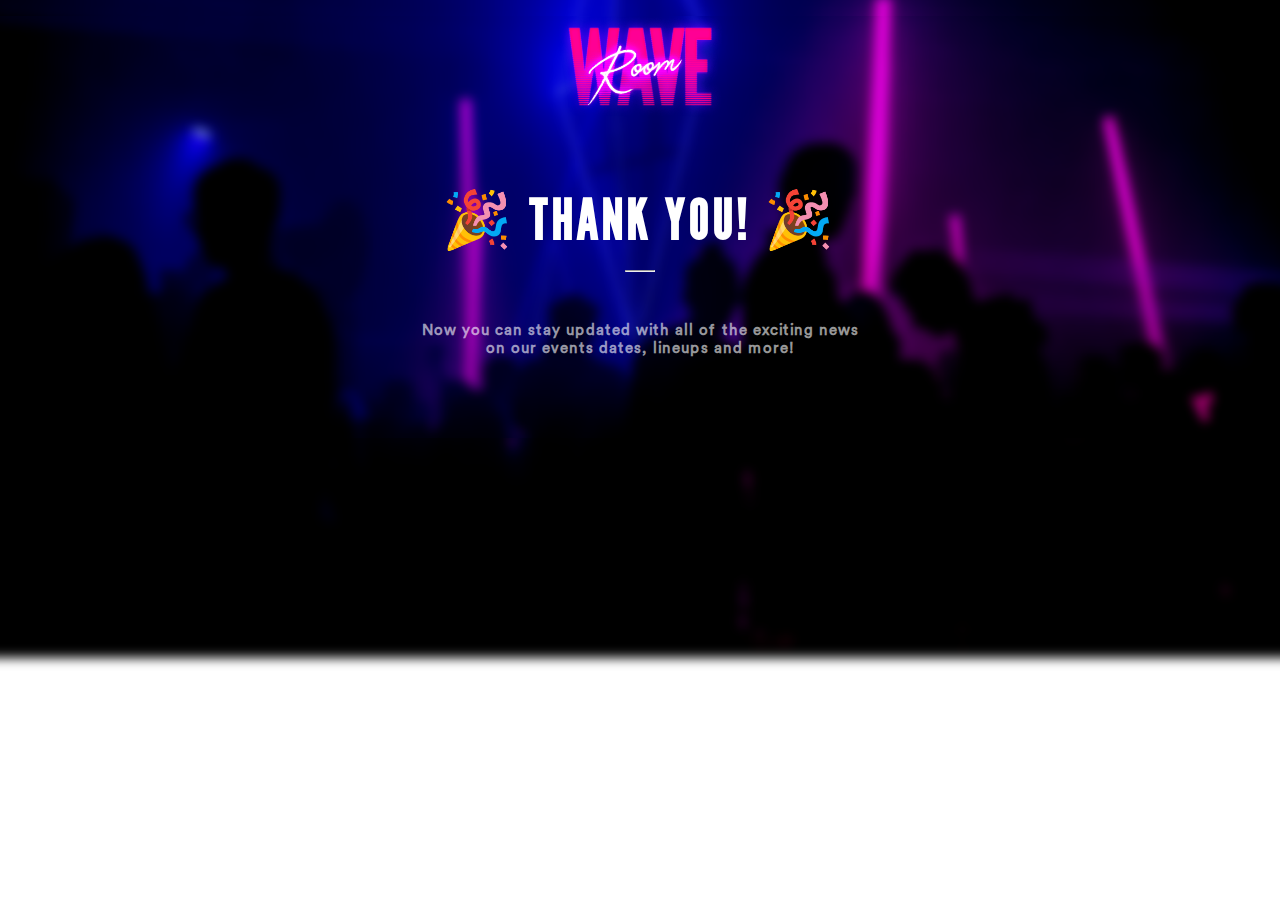
==== thankyou.html @ d1e9c21a "Added thank you page & css changes" ====
<!DOCTYPE html>
<html lang="en" dir="ltr">
  <head>
    <meta charset="utf-8">
    <link rel="stylesheet" href="./style.css">
    <title>THE WAVE ROOM</title>
  </head>
  <body>
    <nav class="navbar">
      <img src="logo.png" alt="" class="logo">
    </nav>
    <section class="main-info">
      <p></p>
      <h1>🎉 Thank you! 🎉</h1>
      <hr>
      <h2 class="thankyou-info">Now you can stay updated with all of the
        exciting news<br>on our events dates, lineups and more!</h2>
      <div class="bottom-info">

      </div>
    </section>
  </body>
</html>
---- style.css ----
*, *:before, *:after {
  box-sizing: border-box;
}

html, body {
  background-color: black;
  color: white;
  background: url('bg2.png') center no-repeat;
  background-size: 105%;
  margin: 0;
  padding: 0;
}

@font-face {
  font-family: 'Circular Book';
  src: url('CircularStd-Book.ttf') format('truetype');
}

@font-face {
  font-family: 'Circular Medium';
  src: url('CircularStd-Medium.ttf') format('truetype');
}

@font-face {
  font-family: 'League Gothic';
  src: url('leaguegothic-regular.ttf') format('truetype');
}

h1 {
  font-family: 'League Gothic';
  font-size: 56px;
  letter-spacing: 4px;
  margin: 16px 0;
}

h2 {
  font-family: 'Circular Book';
  font-size: 13px;
  letter-spacing: 1px;
  color: rgba(255,255,255,0.6);
}

a {
  text-decoration: none;
  color: inherit;
}

p {
  font-family: 'Circular Medium';
  text-align: center;
}

hr {
  width: 30px;
  margin-bottom: 50px;
}

.navbar {
  width: 100%;
  display: flex;
  justify-content: center;
  margin: 16px 0;
}

.logo {
  width: 165px;
}

.main-info {
  text-transform: uppercase;
  width: 645px;
  margin: 70px auto 0 auto;
  text-align: center;
}

.bottom-info {
  display: flex;
  justify-content: space-between;
  width: 320px;
  margin: 80px auto 0 auto;
  opacity: 0.6;
  text-align: center;
}

.email-box {
  background-color: #ffffff2e;
  color: white;
  width: 320px;
  height: 44px;
  padding: 0;
  padding-left: 12px;
  border: 0;
}

.sign-up {
  height: 44px;
  font-size: 15px;
  text-transform: uppercase;
  font-weight: 500;
  border: 0;
  padding: 0 20px;
}

.mailing-list-box {
  display: flex;
  justify-content: center;
}

.thankyou-info {
  text-transform: none;
  font-size: 15px;
}
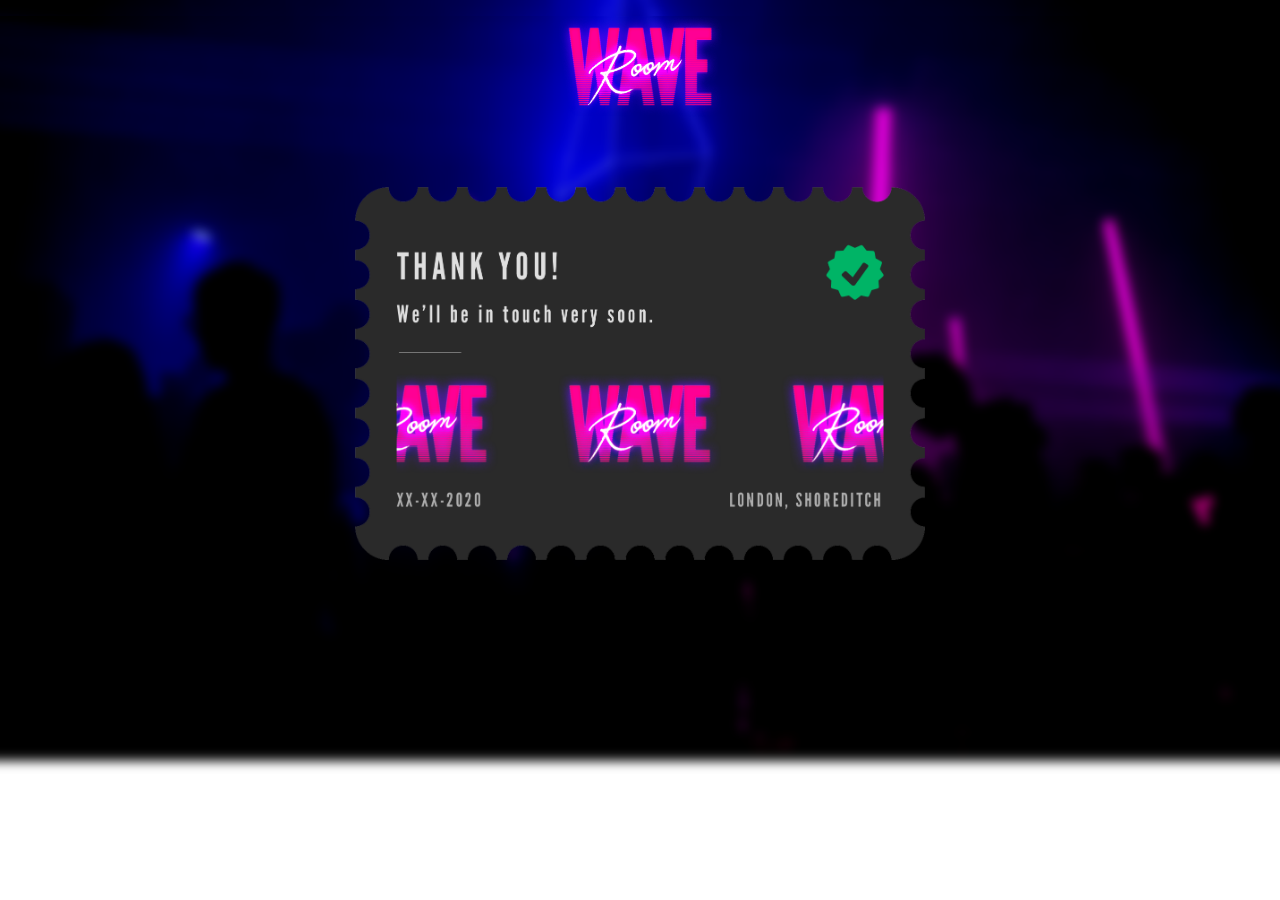
==== commit eb27b240: "CNAME RECS" ====
--- a/thankyou.html
+++ b/thankyou.html
@@ -10,11 +10,7 @@
       <img src="logo.png" alt="" class="logo">
     </nav>
     <section class="main-info">
-      <p></p>
-      <h1>🎉 Thank you! 🎉</h1>
-      <hr>
-      <h2 class="thankyou-info">Now you can stay updated with all of the
-        exciting news<br>on our events dates, lineups and more!</h2>
+      <img src="thank-you.png" alt="" width="570"/>
       <div class="bottom-info">
 
       </div>
